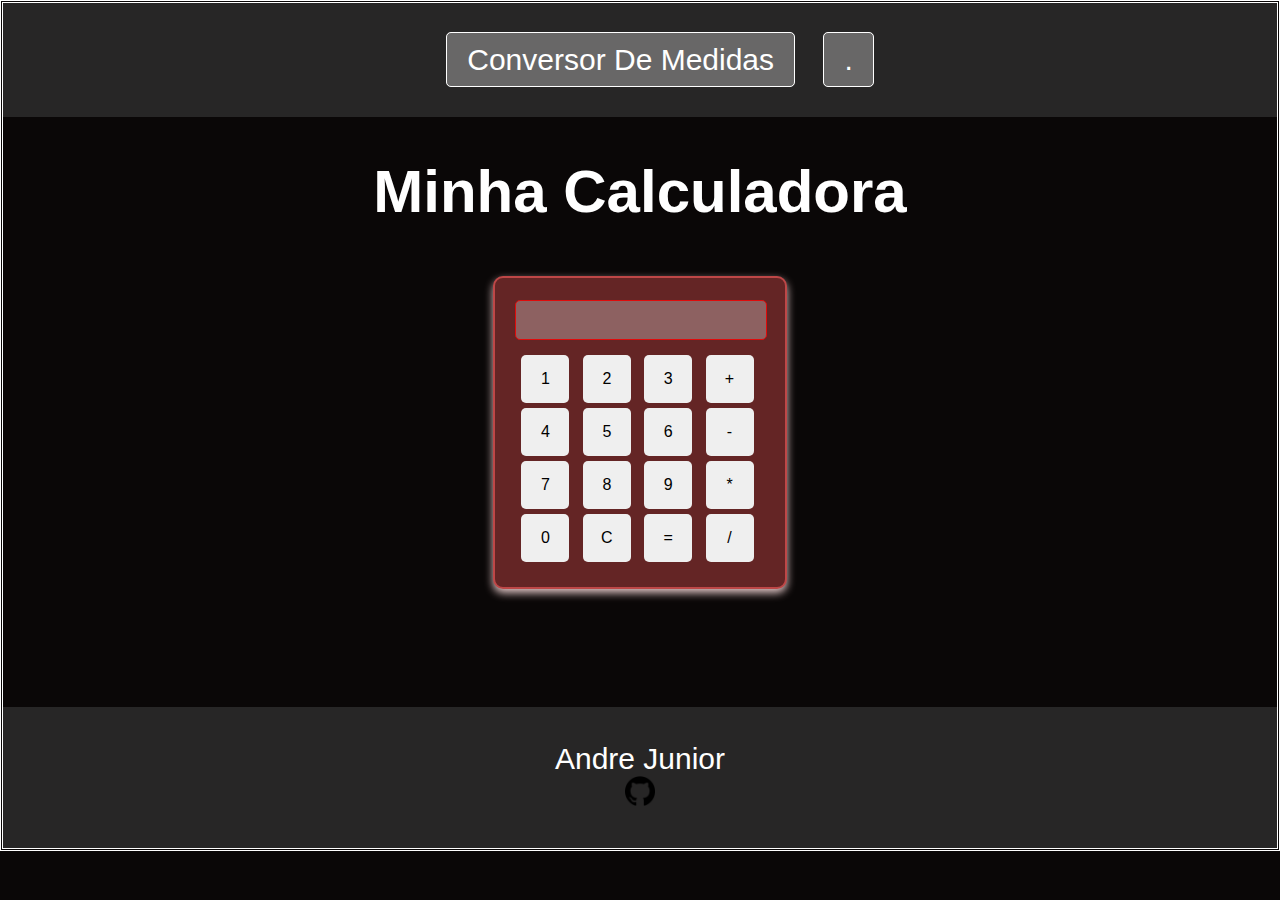
==== Calculadora/Index.html @ fcd7e7f9 "Tudo" ====
<!DOCTYPE html>
<html lang="en">
<head>
<meta charset="UTF-8">
<meta name="viewport" content="width=device-width, initial-scale=1.0">
<title>Minha Calculadora</title>
<link rel="icon" type="image/x-icon" href="/Calculadora/calculadora (1).png">
<link rel="stylesheet" href="style.css">
</head>
<body>
    <div class="menu">
        <nav>
            <ul>
                <a href="/Conversor-Medidas/index.html".html">Conversor De Medidas</a>
                <a href="#">.</a>
            </ul>
        </nav>
    </div>
    <h1> Minha Calculadora</h1>
<div class="calculator">
    
    <input type="text" id="display" disabled>
    <input type="button" value="1" onclick="appendToDisplay('1')">
    <input type="button" value="2" onclick="appendToDisplay('2')">
    <input type="button" value="3" onclick="appendToDisplay('3')">
    <input type="button" value="+" onclick="appendToDisplay('+')">
    <input type="button" value="4" onclick="appendToDisplay('4')">
    <input type="button" value="5" onclick="appendToDisplay('5')">
    <input type="button" value="6" onclick="appendToDisplay('6')">
    <input type="button" value="-" onclick="appendToDisplay('-')">
    <input type="button" value="7" onclick="appendToDisplay('7')">
    <input type="button" value="8" onclick="appendToDisplay('8')">
    <input type="button" value="9" onclick="appendToDisplay('9')">
    <input type="button" value="*" onclick="appendToDisplay('*')">
    <input type="button" value="0" onclick="appendToDisplay('0')">
    <input type="button" value="C" onclick="clearDisplay()">
    <input type="button" value="=" onclick="calculate()">
    <input type="button" value="/" onclick="appendToDisplay('/')">
    
</div>
<br>
<br>
<footer>
    <p>Andre Junior<br>
    <a href="https://github.com/anndrehjr"><img src="/Calculadora/image.png" width="30" height="30" alt="GitHub"></a></p>
</footer>
<script src="script.js"></script>
</body>
</html>
---- Calculadora/style.css ----
body {
    font-family: 'Segoe UI', Tahoma, Geneva, Verdana, sans-serif;
    background-color: #0a0707;
    color: #fff;
    text-align: center;
    font-size: 30px;
    margin: 0;
    border-style: double;
    


}
.menu {
    background-color: rgba(51, 51, 51, 0.7); /* Cor de fundo com transparência */
    color: #fff;
    padding: 10px;
    justify-content: space-between;
    align-items: center;
    text-align: center;
}

.menu a {
    text-decoration: none;
    color: #fff;
    padding: 10px 20px;
    margin: 0 10px;
    border: 1px solid #fff;
    border-radius: 5px;
    background-color: rgba(255, 255, 255, 0.3); /* Cor de fundo com transparência */
}

.menu a:hover {
    background-color: rgba(255, 255, 255, 0.5); /* Cor de fundo com transparência */
}

.calculator {
    width: 250px;
    margin: 50px auto;
    border: 2px solid #be4747;
    border-radius: 10px;
    background-color: #642525;
    box-shadow: 0px 4px 8px rgba(228, 201, 201, 0.979);
    padding: 20px;
}

.calculator input[type="text"] {
    width: calc(100% - 20px);
    margin-bottom: 15px;
    padding: 10px;
    border: 1px solid #e00b0b;
    border-radius: 5px;
    font-size: 16px;
}

.calculator input[type="button"] {
    width: 48px;
    height: 48px;
    margin: 0 5px 5px 0;
    padding: 10px;
    border: none;
    border-radius: 5px;
    font-size: 16px;
    cursor: pointer;
}

.calculator input[type="button"]:hover {
    background-color: #080303;
}
footer{
    background-color: rgba(51, 51, 51, 0.7); /* Cor de fundo com transparência */
    color: #fff;
    padding: 5px;
    justify-content: space-between;
    align-items: center;
    text-align: center;
}
footer p{
    text-align: center;
    text;
}
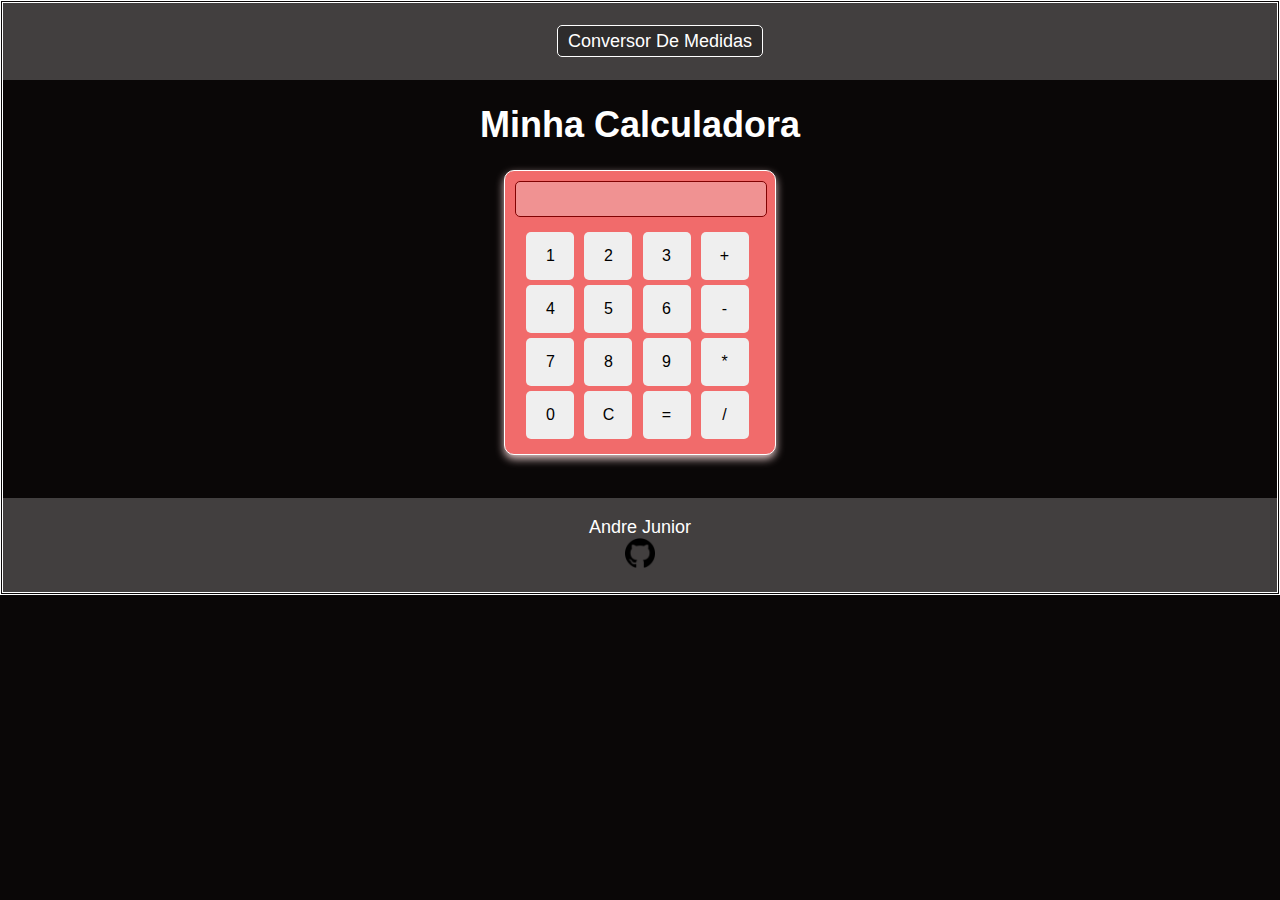
==== commit 99c84d74: "Ajuste  Response  e deixei so  botao" ====
--- a/Calculadora/Index.html
+++ b/Calculadora/Index.html
@@ -12,7 +12,6 @@
         <nav>
             <ul>
                 <a href="/Conversor-Medidas/index.html".html">Conversor De Medidas</a>
-                <a href="#">.</a>
             </ul>
         </nav>
     </div>
--- a/Calculadora/style.css
+++ b/Calculadora/style.css
@@ -3,15 +3,13 @@
     background-color: #0a0707;
     color: #fff;
     text-align: center;
-    font-size: 30px;
+    font-size: 18px;
     margin: 0;
     border-style: double;
     
-
-
 }
 .menu {
-    background-color: rgba(51, 51, 51, 0.7); /* Cor de fundo com transparência */
+    background-color: rgba(90, 87, 87, 0.7); /* Cor de fundo com transparência */
     color: #fff;
     padding: 10px;
     justify-content: space-between;
@@ -22,34 +20,34 @@
 .menu a {
     text-decoration: none;
     color: #fff;
-    padding: 10px 20px;
-    margin: 0 10px;
+    padding: 5px 10px;
+    margin: 0 5px;
     border: 1px solid #fff;
     border-radius: 5px;
-    background-color: rgba(255, 255, 255, 0.3); /* Cor de fundo com transparência */
+    background-color: rgba(0, 0, 0, 0.3); /* Cor de fundo com transparência */
 }
 
 .menu a:hover {
-    background-color: rgba(255, 255, 255, 0.5); /* Cor de fundo com transparência */
+    background-color: rgba(7, 6, 6, 0.5); /* Cor de fundo com transparência */
 }
 
 .calculator {
     width: 250px;
-    margin: 50px auto;
-    border: 2px solid #be4747;
+    margin: 1px auto;
+    border: 1px solid #ffffff;
     border-radius: 10px;
-    background-color: #642525;
+    background-color: #f16b6b;
     box-shadow: 0px 4px 8px rgba(228, 201, 201, 0.979);
-    padding: 20px;
+    padding: 10px;
 }
 
 .calculator input[type="text"] {
     width: calc(100% - 20px);
     margin-bottom: 15px;
     padding: 10px;
-    border: 1px solid #e00b0b;
+    border: 1px solid #810202;
     border-radius: 5px;
-    font-size: 16px;
+    font-size: 12px;
 }
 
 .calculator input[type="button"] {
@@ -64,17 +62,24 @@
 }
 
 .calculator input[type="button"]:hover {
-    background-color: #080303;
+    background-color: #635454;
 }
 footer{
-    background-color: rgba(51, 51, 51, 0.7); /* Cor de fundo com transparência */
+    background-color: rgba(90, 87, 87, 0.7); /* Cor de fundo com transparência */
     color: #fff;
-    padding: 5px;
+    padding: 1px;
     justify-content: space-between;
     align-items: center;
     text-align: center;
+    margin:0;
 }
 footer p{
     text-align: center;
-    text;
 }
+
+@media screen and (max-width: 768px) {
+    .container {
+        max-width: 100%;
+        margin: 20px;
+    }
+}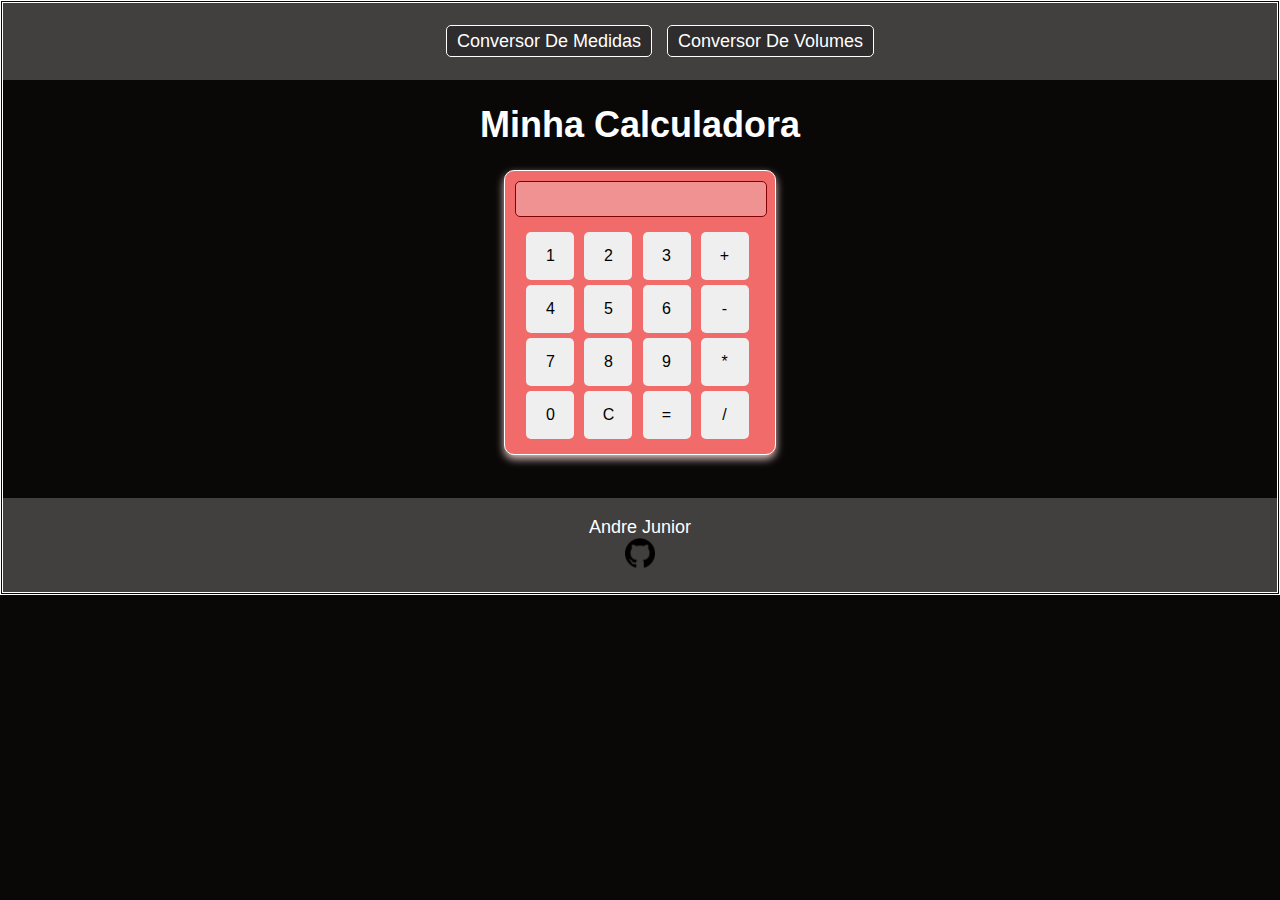
==== commit ca74a4b1: "Coversor  de Volume" ====
--- a/Calculadora/Index.html
+++ b/Calculadora/Index.html
@@ -12,6 +12,7 @@
         <nav>
             <ul>
                 <a href="/Conversor-Medidas/index.html".html">Conversor De Medidas</a>
+                <a href="/Conversor-Volumes/Index.html".html">Conversor De Volumes</a>
             </ul>
         </nav>
     </div>
